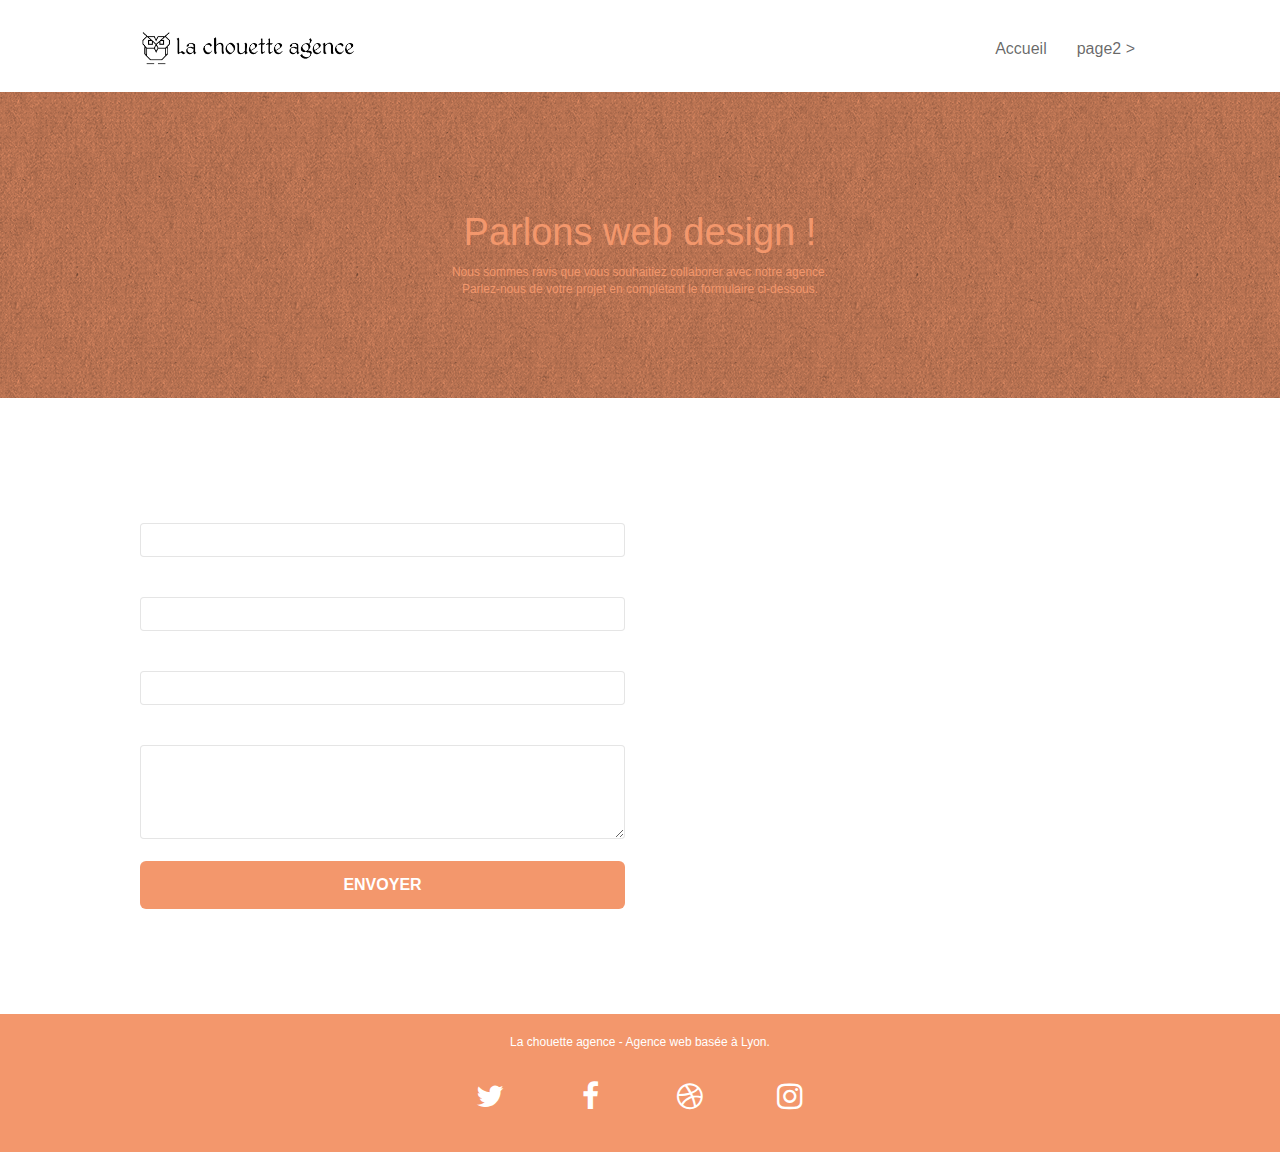
==== contact.html @ 70bfb751 "modification SEO" ====
<!doctype html>
<html lang="Default">
<head>
    <meta charset="utf-8">
    <meta name="keywords" content="">
    <meta name="description" content="Voici la page de contact pour nous envoyer un message.">
    <meta name="viewport" content="width=device-width, initial-scale=1.0, viewport-fit=cover">
    <link rel="shortcut icon" type="image/png" href="favicon.jpg">
    
	<link rel="stylesheet" type="text/css" href="./css/bootstrap.css">
	<link rel="stylesheet" type="text/css" href="style.css">
	<link rel="stylesheet" type="text/css" href="./css/font-awesome.css">
	<link rel="stylesheet" type="text/css" href="./css/et-line.css">
	
    
	<script src="./js/jquery-2.1.0.js"></script>
	<script src="./js/bootstrap.js"></script>
	<script src="./js/blocs.js"></script>
	<script src="./js/jqBootstrapValidation.js"></script>
	<script src="./js/formHandler.js"></script>
    <title>Contact</title>

    
<!-- Analytics -->
 
<!-- Analytics END -->
    
</head>
<body>
<!-- Principal conteneur -->
<div class="page-container">
    
<!-- bloc-0 -->
<header class="bloc bgc-white l-bloc " id="bloc-0">
	<div class="container bloc-sm">
		<nav class="navbar row">
			<div class="navbar-header">
				<a class="navbar-brand" href="index.html"><img src="img/la-chouette-agence.png" alt="atlanta web design logo" height="40" /></a>
				<button id="nav-toggle" type="button" class="ui-navbar-toggle navbar-toggle" data-toggle="collapse" data-target=".navbar-1">
					<span class="sr-only">Toggle navigation</span><span class="icon-bar"></span><span class="icon-bar"></span><span class="icon-bar"></span>
				</button>
			</div>
			<div class="collapse navbar-collapse navbar-1 special-dropdown-nav">
				<ul class="site-navigation nav navbar-nav">
					<li>
						<a href="index.html">Accueil</a>
					</li>
					<li>
					</li>
					<li>
						<a href="page2.html">page2 &gt;</a>
					</li>
				</ul>
			</div>
		</nav>
	</div>
</header>
<!-- bloc-0 END -->

<!-- bloc-6 -->
<section class="bloc bg-dots-bg bg-repeat bgc-atomic-tangerine d-bloc bloc-bg-texture texture-paper" id="bloc-6">
	<div class="container bloc-lg">
		<div class="row">
			<div class="col-sm-12">
				<h1 class="text-center hero-bloc-text tc-white">
					Parlons web design !
				</h1>
				<p class="text-center mg-lg tc-white tight-width-whitespace">
					Nous sommes ravis que vous souhaitiez collaborer avec notre agence.<br>
					Parlez-nous de votre projet en complétant le formulaire ci-dessous.
				</p>
			</div>
		</div>
	</div>
</section>
<!-- bloc-6 END -->

<!-- bloc-7 -->
<section class="bloc bgc-white l-bloc" id="bloc-7">
	<div class="container bloc-lg">
		<div class="row">
			<div class="col-sm-6">
				<form id="form_1" novalidate success-msg="Your message has been sent." fail-msg="Sorry it seems that our mail server is not responding, Sorry for the inconvenience!">
					<div class="form-group">
						<label>
							Nom
						</label>
						<input id="name" class="form-control" required />
					</div>
					<div class="form-group">
						<label>
							Adresse email
						</label>
						<input id="email" class="form-control" type="email" required />
					</div>
					<div class="form-group">
						<label>
							Comment nous avez-vous connu ?
						</label>
						<input class="form-control" type="email" required id="input_504" />
					</div>
					<div class="form-group">
						<label>
							Brief de votre projet (Ajoutez autant de détails que nécessaire)<br>
						</label><textarea id="message" class="form-control" rows="4" cols="50" required></textarea>
					</div> 
					<button class="bloc-button btn btn-lg btn-block cta-hero btn-atomic-tangerine" type="submit">
						Envoyer
					</button>
				</form>
			</div>
			<div class="col-sm-6">
				<p>
					contact@lachouetteagence.com<br>2 place Sathonay 69001 Lyon<br>Ouvert de 9h à 18h, du lundi au vendredi<br>
				</p>
			</div>
		</div>
	</div>
</section>
<!-- bloc-7 END -->

<!-- ScrollToTop Button -->
<a class="bloc-button btn btn-d scrollToTop" onclick="scrollToTarget('1')"><span class="fa fa-chevron-up"></span></a>
<!-- ScrollToTop Button END-->


<!-- Footer - bloc-8 -->
<footer class="bloc bgc-atomic-tangerine d-bloc" id="bloc-8">
	<div class="container bloc-sm">
		<div class="row">
			<div class="col-sm-12">
				<p class="text-center white">
					La chouette agence - Agence web basée à Lyon.<br>
				</p>
				<div class="row row-no-gutters social">
					<div class="col-sm-3">
						<div class="text-center">
							<a class="social" href="index.html"><span class="fa fa-twitter icon-md"></span></a>
						</div>
					</div>
					<div class="col-sm-3">
						<div class="text-center">
							<a class="social" href="index.html"><span class="fa fa-facebook icon-md"></span></a>
						</div>
					</div>
					<div class="col-sm-3">
						<div class="text-center">
							<a class="social" href="index.html"><span class="fa fa-dribbble icon-md"></span></a>
						</div>
					</div>
					<div class="col-sm-3">
						<div class="text-center">
							<a class="social" href="index.html"><span class="fa fa-instagram icon-md"></span></a>
						</div>
					</div>
				</div>
			</div>
		</div>
	</div>
</footer>
<!-- Footer - bloc-8 END -->

</div>
<!-- Principal conteneur END -->
    

</body>
</html>
---- style.css ----
body {
    margin: 0;
    padding: 0;
    background: #FFF;
    overflow-x: hidden;
    -webkit-font-smoothing: antialiased;
    -moz-osx-font-smoothing: grayscale;
}

a,
button {
    transition: all .3s ease-in-out;
    outline: none!important;
}

a:hover {
    text-decoration: none;
    cursor: pointer;
}

#page-loading-blocs-notifaction {
    position: fixed;
    top: 0;
    bottom: 0;
    width: 100%;
    z-index: 100000;
    background: #FFFFFF url("img/pageload-spinner.gif") no-repeat center center;
}

.bloc {
    width: 100%;
    clear: both;
    background: 50% 50% no-repeat;
    padding: 0 50px;
    -webkit-background-size: cover;
    -moz-background-size: cover;
    -o-background-size: cover;
    background-size: cover;
    position: relative;
}

.bloc .container {
    padding-left: 0;
    padding-right: 0;
}

.bloc-lg {
    padding: 100px 50px;
}

.bloc-md {
    padding: 50px;
}

.bloc-sm {
    padding: 20px 50px;
}

.bg-center,
.bg-l-edge,
.bg-r-edge,
.bg-t-edge,
.bg-b-edge,
.bg-tl-edge,
.bg-bl-edge,
.bg-tr-edge,
.bg-br-edge,
.bg-repeat {
    -webkit-background-size: auto!important;
    -moz-background-size: auto!important;
    -o-background-size: auto!important;
    background-size: auto!important;
}

.bg-repeat {
    background: repeat;
}

.bg-t-edge {
    background: top no-repeat;
}

.bloc-bg-texture::before {
    content: "";
    background-size: 2px 2px;
    position: absolute;
    top: 0;
    bottom: 0;
    left: 0;
    right: 0;
}

.texture-paper::before {
    background: url("img/texture-paper.png");
    background-size: 280px 280px;
}

.b-parallax {
    background-attachment: fixed;
}

.d-bloc {
    color: rgba(255, 255, 255, .7);
}

.d-bloc button:hover {
    color: rgba(255, 255, 255, .9);
}

.d-bloc .icon-round,
.d-bloc .icon-square,
.d-bloc .icon-rounded,
.d-bloc .icon-semi-rounded-a,
.d-bloc .icon-semi-rounded-b {
    border-color: rgba(255, 255, 255, .9);
}

.d-bloc .divider-h span {
    border-color: rgba(255, 255, 255, .2);
}

.d-bloc .a-btn,
.d-bloc .navbar a,
.d-bloc .navbar-brand,
.d-bloc a .icon-sm,
.d-bloc a .icon-md,
.d-bloc a .icon-lg,
.d-bloc a .icon-xl,
.d-bloc h1 a,
.d-bloc h2 a,
.d-bloc h3 a,
.d-bloc h4 a,
.d-bloc h5 a,
.d-bloc h6 a,
.d-bloc p a {
    color: rgb(255, 255, 255);
}

.d-bloc .a-btn:hover,
.d-bloc .navbar a:hover,
.d-bloc .navbar-brand:hover,
.d-bloc a:hover .icon-sm,
.d-bloc a:hover .icon-md,
.d-bloc a:hover .icon-lg,
.d-bloc a:hover .icon-xl,
.d-bloc h1 a:hover,
.d-bloc h2 a:hover,
.d-bloc h3 a:hover,
.d-bloc h4 a:hover,
.d-bloc h5 a:hover,
.d-bloc h6 a:hover,
.d-bloc p a:hover {
    color: rgba(255, 255, 255, 1);
}

.d-bloc .navbar-toggle .icon-bar {
    background: rgba(255, 255, 255, 1);
}

.d-bloc .btn-wire,
.d-bloc .btn-wire:hover {
    color: rgba(255, 255, 255, 1);
    border-color: rgba(255, 255, 255, 1);
}

.d-bloc .panel {
    color: rgba(0, 0, 0, .5);
}

.d-bloc .panel button:hover {
    color: rgba(0, 0, 0, .7);
}

.d-bloc .panel icon {
    border-color: rgba(0, 0, 0, .7);
}

.d-bloc .panel .divider-h span {
    border-color: rgba(0, 0, 0, .1);
}

.d-bloc .panel .a-btn {
    color: rgba(0, 0, 0, .6);
}

.d-bloc .panel .a-btn:hover {
    color: rgba(0, 0, 0, 1);
}

.d-bloc .panel .btn-wire,
.d-bloc .panel .btn-wire:hover {
    color: rgba(0, 0, 0, .7);
    border-color: rgba(0, 0, 0, .3);
}

.d-bloc .panel,
.l-bloc {
    color: rgba(0, 0, 0, .5);
}

.d-bloc .panel button:hover,
.l-bloc button:hover {
    color: rgba(0, 0, 0, .7);
}

.l-bloc .icon-round,
.l-bloc .icon-square,
.l-bloc .icon-rounded,
.l-bloc .icon-semi-rounded-a,
.l-bloc .icon-semi-rounded-b {
    border-color: rgba(0, 0, 0, .7);
}

.d-bloc .panel .divider-h span,
.l-bloc .divider-h span {
    border-color: rgba(0, 0, 0, .1);
}

.d-bloc .panel .a-btn,
.l-bloc .a-btn,
.l-bloc .navbar a,
.l-bloc .navbar-brand,
.l-bloc a .icon-sm,
.l-bloc a .icon-md,
.l-bloc a .icon-lg,
.l-bloc a .icon-xl,
.l-bloc h1 a,
.l-bloc h2 a,
.l-bloc h3 a,
.l-bloc h4 a,
.l-bloc h5 a,
.l-bloc h6 a,
.l-bloc p a {
    color: rgba(0, 0, 0, .6);
}

.d-bloc .panel .a-btn:hover,
.l-bloc .a-btn:hover,
.l-bloc .navbar a:hover,
.l-bloc .navbar-brand:hover,
.l-bloc a:hover .icon-sm,
.l-bloc a:hover .icon-md,
.l-bloc a:hover .icon-lg,
.l-bloc a:hover .icon-xl,
.l-bloc h1 a:hover,
.l-bloc h2 a:hover,
.l-bloc h3 a:hover,
.l-bloc h4 a:hover,
.l-bloc h5 a:hover,
.l-bloc h6 a:hover,
.l-bloc p a:hover {
    color: rgba(0, 0, 0, 1);
}

.l-bloc .navbar-toggle .icon-bar {
    color: rgba(0, 0, 0, .6);
}

.d-bloc .panel .btn-wire,
.d-bloc .panel .btn-wire:hover,
.l-bloc .btn-wire,
.l-bloc .btn-wire:hover {
    color: rgba(0, 0, 0, .7);
    border-color: rgba(0, 0, 0, .3);
}

.voffset {
    margin-top: 30px;
}

.voffset-lg {
    margin-top: 80px;
}

.row-no-gutters {
    margin-right: 0;
    margin-left: 0;
}

.row.row-no-gutters > [class^="col-"],
.row.row-no-gutters > [class*=" col-"] {
    padding-right: 0;
    padding-left: 0;
}

#bloc-1-hero h1 {
    font-size: 32px;
}

.navbar {
    margin-bottom: 0;
    z-index: 1;
}

.navbar-brand {
    height: auto;
    padding: 3px 15px;
    font-size: 25px;
    font-weight: normal;
    font-weight: 600;
    line-height: 44px;
}

.navbar-brand img {
    max-height: 200px;
    margin: 0 5px 0 0;
    display: inline;
}

.navbar-brand img[src$=svg] {
    min-width: 100px;
}

.nav-center .navbar-brand img {
    margin: 0;
}

.navbar .nav {
    padding-top: 2px;
    margin-right: -16px;
    float: right;
    z-index: 1;
}

.nav > li {
    float: left;
    margin-top: 4px;
    font-size: 16px;
}

.navbar-nav .open .dropdown-menu > li > a {
    text-align: inherit;
}

.nav > li a:hover,
.nav > li a:focus {
    background: transparent;
}

.navbar-toggle {
    margin: 10px 10px 0 0;
    border: 0px;
}

.navbar-toggle:hover {
    background: transparent!important;
}

.navbar-toggle .icon-bar {
    background-color: rgba(0, 0, 0, .5);
    width: 26px;
}

.nav-invert .navbar .nav {
    float: left;
}

.nav-invert .navbar-header,
.nav-invert .navbar-brand {
    float: right;
    position: relative;
    z-index: 2;
}

@media (min-width: 768px) {
    .site-navigation {
        position: absolute;
        top: 50%;
        right: 20px;
        transform: translate(0, -50%);
        -webkit-transform: translateY(-50%);
    }
    .nav > li .dropdown-menu a,
    .nav > li .dropdown-menu a:hover {
        color: #484848;
    }
    .nav-invert .site-navigation {
        left: 0;
        right: 0;
    }
    .nav-center {
        text-align: center;
    }
    .nav-center .navbar-header {
        width: 100%;
    }
    .nav-center .navbar-header,
    .nav-center .navbar-brand,
    .nav-center .nav > li {
        float: none;
        display: inline-block;
    }
    .nav-center .site-navigation {
        position: relative;
        width: 100%;
        right: 0;
        margin-right: 0px;
        margin-top: 20px;
    }
    .nav-center.mini-nav .navbar-toggle {
        float: none;
        margin: 10px auto 0;
    }
}

.nav > li > .dropdown a {
    background: none!important;
    display: block;
    padding: 14px 15px;
}

nav .caret {
    margin: 0 5px;
}

.dropdown-menu .dropdown-menu {
    top: -8px;
    left: 100%;
}

.dropdown-menu .dropmenu-flow-right {
    top: 100%;
    left: 0;
    margin-left: -1px;
    border-top-left-radius: 0;
    border-top-right-radius: 0;
}

.dropdown-menu .dropdown span {
    border: 4px solid black;
    border-top-color: transparent;
    border-right-color: transparent;
    border-bottom-color: transparent;
    margin: 6px -5px 0 0!important;
    float: right;
}

.mg-md {
    margin-top: 10px;
    margin-bottom: 20px;
}

.mg-lg {
    margin-top: 10px;
    margin-bottom: 40px;
}

.btn {
    margin: 0 5px 5px 0;
}

.btn.pull-right {
    margin: 0 0 5px 5px;
}

.btn-d,
.btn-d:hover,
.btn-d:focus {
    color: #FFF;
    background: rgba(0, 0, 0, .3);
}

button {
    outline: none!important;
}

.btn-rd {
    border-radius: 40px;
}

.btn-clean {
    border: 1px solid rgba(0, 0, 0, .08);
    border-bottom-color: rgba(0, 0, 0, .1);
    text-shadow: 0 1px 0 rgba(0, 0, 1, .1);
    box-shadow: 0 1px 3px rgba(0, 0, 1, .25), inset 0 1px 0 0 rgba(255, 255, 255, .15);
}

.icon-md {
    font-size: 30px!important;
}

.icon-lg {
    font-size: 60px!important;
}

.sm-shadow {
    text-shadow: 0 1px 2px rgba(0, 0, 0, .3);
}

.panel-sq,
.panel-sq .panel-heading,
.panel-sq .panel-footer {
    border-radius: 0;
}

.panel-rd {
    border-radius: 30px;
}

.panel-rd .panel-heading {
    border-radius: 29px 29px 0 0;
}

.panel-rd .panel-footer {
    border-radius: 0 0 29px 29px;
}

.form-control {
    border-color: rgba(0, 0, 0, .1);
    box-shadow: none;
}

.scrollToTop {
    width: 40px;
    height: 40px;
    position: fixed;
    bottom: 20px;
    right: 20px;
    opacity: 0;
    z-index: 500;
    transition: all .3s ease-in-out;
}

.scrollToTop span {
    margin-top: 6px;
}

.showScrollTop {
    font-size: 14px;
    opacity: 1;
}

a[data-lightbox] {
    position: relative;
    display: block;
    text-align: center;
}

a[data-lightbox]:hover::before {
    content: "+";
    font-family: "HelveticaNeue-Light", "Helvetica Neue Light", "Helvetica Neue", Helvetica, Arial;
    font-size: 32px;
    width: 50px;
    height: 50px;
    margin-left: -25px;
    border-radius: 50%;
    background: rgba(0, 0, 0, .6);
    color: #FFF;
    font-weight: 100;
    z-index: 1;
    position: absolute;
    top: 50%;
    transform: translateY(-50%);
    -webkit-transform: translateY(-50%);
}

a[data-lightbox]:hover img {
    opacity: 0.6;
    -webkit-animation-fill-mode: none;
    animation-fill-mode: none;
}

#lightbox-modal {
    display: flex;
    align-items: center;
}

#lightbox-modal .modal-dialog {
    width: 90%;
    max-width: 900px;
    margin: 0 auto 0;
}

#lightbox-modal .modal-dialog img {
    max-height: 90vh;
    margin: 0 auto;
}

.lightbox-caption {
    padding: 20px;
    color: #FFF;
    background: rgba(0, 0, 0, .5);
    position: absolute;
    left: 15px;
    right: 15px;
    bottom: 5px;
}

.close-lightbox {
    color: #FFF;
    font-size: 30px;
    position: absolute;
    top: 20px;
    right: 20px;
    z-index: 20;
    background: rgba(0, 0, 0, .5);
    border: none;
    line-height: 30px;
    padding: 0 9px 5px;
    opacity: 0.3;
}

.close-lightbox:hover,
.next-lightbox:hover,
.prev-lightbox:hover {
    opacity: 1.0;
    color: #FFF;
}

.next-lightbox,
.prev-lightbox {
    font-size: 20px;
    color: rgba(255, 255, 255, .9);
    background: rgba(0, 0, 0, .5);
    transition: all .2s ease-in-out;
    position: absolute;
    top: 45%;
    z-index: 1;
    opacity: 0.4;
}

.next-lightbox {
    padding: 6px 8px 1px 13px;
    right: 25px;
}

.prev-lightbox {
    padding: 6px 13px 1px 10px;
    left: 25px;
}

.snapshot-lb .modal-body {
    padding-bottom: 45px;
}

.snapshot-lb .lightbox-caption {
    padding: 0;
    color: rgba(0, 0, 0, .5);
    background: none;
}

h1,
h2,
h3,
h4,
h5,
h6,
p,
label,
.btn,
a {
    font-family: "helvetica";
    font-weight: 400;
    color: #ffffff;
}

.container {
    max-width: 1000px;
}

.hero-bloc-text {
    font-size: 38px;
}

.hero-bloc-text-sub {
    font-size: 36px;
}

.statement-bloc-text {
    line-height: 26px;
    font-style: italic;
    font-size: 20px;
    text-align: center;
    font-weight: lighter;
    max-width: 520px;
    margin: auto auto auto auto;
}

p {
    font-size: 12px;
}

.tight-width-whitespace {
    max-width: 600px;
    margin: auto auto auto auto;
}

.h1 {
    font-size: 20px;
    font-family: "Open Sans";
}

.cta-hero {
    margin-top: 22px;
    color: #FFFFFF!important;
    text-transform: uppercase;
    padding: 12px 28px 12px 28px;
    font-size: 16px;
    font-weight: 700;
}

.social {
    max-width: 400px;
    margin: auto auto auto auto;
}

h2 {
    font-size: 22px;
    line-height: 1.4em;
}

h3 {
    font-size: 15px;
    text-transform: uppercase;
    font-weight: 700;
    color: #333333!important;
}

.med-width-whitespace {
    max-width: 800px;
    margin: auto auto auto auto;
    box-shadow: 0px 0px 0px #000000;
}

h1 {
    color: #333333!important;
}

h4 {
    color: #333333!important;
}

.icons {
    margin-bottom: 14px;
    margin-top: 24px;
}

.white {
    color: #FFFFFF!important;
}

.portfolio-thumb {
    margin-bottom: 24px;
}

.portfolio-row {
    margin-bottom: 44px;
    margin-top: 50px;
}

.avatar {
    box-shadow: 0px 4px 9px rgba(0, 0, 0, 0.3);
}

.black-background {
    background-color: rgba(165, 147, 99, 0.7);
    padding: 40px 40px 40px 40px;
}

.bold-link {
    font-weight: 900;
    text-decoration: underline!important;
}

.bgc-white {
    background-color: #FFFFFF;
}

.bgc-dark-slate-blue {
    background-color: #364577;
}

.bgc-atomic-tangerine {
    background-color: #F3976C;
}

.tc-white {
    color: #F3976C!important;
}

.btn-atomic-tangerine {
    background: #F3976C;
    color: #FFFFFF!important;
}

.btn-atomic-tangerine:hover {
    background: #c27956!important;
    color: #FFFFFF!important;
}

.ltc-white {
    color: #FFFFFF!important;
}

.ltc-white:hover {
    color: #cccccc!important;
}

.ltc-atomic-tangerine {
    color: #F3976C!important;
}

.ltc-atomic-tangerine:hover {
    color: #c27956!important;
}

.icon-dark-slate-blue {
    color: #364577!important;
    border-color: #364577!important;
}

.bg-dots-bg {
    background-image: url("img/dots-bg.png");
}

.bg-lines-h2-bg {
    background-image: url("img/lines-h2-bg.png");
}

.bg-banniere {
    background-image: url("img/la-chouette-agence-banniere.jpg");
}

.bg-presentation {
    background-image: url("img/image-de-presentation.bmp");
}

@media (max-width: 1024px) {
    .bloc {
        padding-left: 20px;
        padding-right: 20px;
    }
    .bloc.full-width-bloc,
    .bloc-tile-2.full-width-bloc .container,
    .bloc-tile-3.full-width-bloc .container,
    .bloc-tile-4.full-width-bloc .container {
        padding-left: 0;
        padding-right: 0;
    }
}

@media (max-width: 992px) and (min-width: 768px) {
    .navbar .nav {
        max-width: 80%
    }
    .nav-center.navbar .nav {
        max-width: 100%
    }
}

@media only screen and (min-device-width: 768px) and (max-device-width: 1024px) and (orientation: landscape) {
    .b-parallax {
        background-attachment: scroll;
    }
}

@media only screen and (min-device-width: 1024px) and (max-device-width: 1366px) and (-webkit-min-device-pixel-ratio: 1.5) {
    .b-parallax {
        background-attachment: scroll;
    }
}

@media (max-width: 991px) {
    .container {
        width: 100%;
    }
    .b-parallax {
        background-attachment: scroll;
    }
    .page-container,
    #hero-bloc {
        overflow-x: hidden;
        position: relative;
    }
    .bloc {
        padding-left: constant(safe-area-inset-left);
        padding-right: constant(safe-area-inset-right);
    }
    .bloc-group,
    .bloc-group .bloc {
        display: block;
        width: 100%;
    }
    .bloc-fill-screen .fill-bloc-top-edge,
    .bloc-fill-screen .fill-bloc-bottom-edge {
        padding: 0 20px;
        padding-left: constant(safe-area-inset-left);
        padding-right: constant(safe-area-inset-right);
    }
}

@media (max-width: 767px) {
    .page-container {
        overflow-x: hidden;
        position: relative;
    }
    h1,
    h2,
    h3,
    h4,
    h5,
    h6,
    p,
    #disqus_thread {
        padding-left: 10px!important;
        padding-right: 10px!important;
    }
    .b-parallax {
        background-attachment: scroll;
    }
    .navbar .nav {
        padding-top: 0;
        border-top: 1px solid rgba(0, 0, 0, .2);
        float: none!important;
    }
    .navbar.row {
        margin-left: 0;
        margin-right: 0;
    }
    .site-navigation {
        position: inherit;
        transform: none;
        -webkit-transform: none;
        -ms-transform: none;
    }
    .nav > li {
        margin-top: 0;
        border-bottom: 1px solid rgba(0, 0, 0, .1);
        background: rgba(0, 0, 0, .05);
        text-align: left;
        padding-left: 15px;
        width: 100%;
    }
    .nav > li:hover {
        background: rgba(0, 0, 0, .08);
    }
    .dropdown .dropdown a .caret {
        float: none;
        margin: 5px 0 0 10px!important;
        border: 4px solid black;
        border-bottom-color: transparent;
        border-right-color: transparent;
        border-left-color: transparent;
    }
    #hero-bloc .navbar .nav {
        background: rgba(0, 0, 0, .8);
    }
    #hero-bloc .navbar .nav a {
        color: rgba(255, 255, 255, .6);
    }
    .hero {
        padding: 50px 0;
    }
    .hero-nav {
        left: -1px;
        right: -1px;
    }
    .navbar-collapse {
        padding: 0;
        overflow-x: hidden;
        -webkit-box-shadow: none;
        box-shadow: none;
    }
    .navbar-brand img {
        max-height: 40px;
        width: auto;
    }
    .nav-invert .navbar-header {
        float: none;
        width: 100%;
    }
    .nav-invert .navbar-toggle {
        float: left;
        margin-left: 10px;
    }
    .bloc {
        padding-left: 0;
        padding-right: 0;
    }
    .bloc-xxl,
    .bloc-xl,
    .bloc-lg {
        padding: 40px 0;
    }
    .bloc-sm,
    .bloc-md {
        padding-left: 0;
        padding-right: 0;
    }
    .bloc-tile-2 .container,
    .bloc-tile-3 .container,
    .bloc-tile-4 .container,
    .bloc-fill-screen .fill-bloc-top-edge,
    .bloc-fill-screen .fill-bloc-bottom-edge {
        padding-left: 0;
        padding-right: 0;
    }
    .a-block {
        padding: 0 10px;
    }
    .btn-dwn {
        display: none;
    }
    .voffset {
        margin-top: 5px;
    }
    .voffset-md {
        margin-top: 20px;
    }
    .voffset-lg {
        margin-top: 30px;
    }
    form {
        padding: 5px;
    }
    .close-lightbox {
        display: inline-block;
    }
    .blocsapp-device-iphone5 {
        background-size: 216px 425px;
        padding-top: 60px;
        width: 216px;
        height: 425px;
    }
    .blocsapp-device-iphone5 img {
        width: 180px;
        height: 320px;
    }
}

@media (max-width: 400px) {
    .bloc {
        padding-left: 0;
        padding-right: 0;
    }
}

@media (max-width: 767px) {
    .bloc-mob-center-text {
        text-align: center;
    }
}

#bloc-8 a{
    display: block;
    padding: 20px;
    min-width: 48px;
    min-height: 48px;
}
blockquote>p{
    color: #000000;
    font-family: "helvetica";
    font-size: 20px;
    font-style: italic;
    margin-left: 200px;
    margin-right: 200px;
}
figcaption{
    margin-bottom: 30px;
}
---- css/et-line.css ----
@font-face {
    font-family: et-line;
    src: url(../fonts/et-line.eot);
    src: url(../fonts/et-line.eot?#iefix) format('embedded-opentype'), url(../fonts/et-line.woff) format('woff'), url(../fonts/et-line.ttf) format('truetype'), url(../fonts/et-line.svg#et-line) format('svg');
    font-weight: 400;
    font-style: normal
}

.et-icon-adjustments,
.et-icon-alarmclock,
.et-icon-anchor,
.et-icon-aperture,
.et-icon-attachment,
.et-icon-bargraph,
.et-icon-basket,
.et-icon-beaker,
.et-icon-bike,
.et-icon-book-open,
.et-icon-briefcase,
.et-icon-browser,
.et-icon-calendar,
.et-icon-camera,
.et-icon-caution,
.et-icon-chat,
.et-icon-circle-compass,
.et-icon-clipboard,
.et-icon-clock,
.et-icon-cloud,
.et-icon-compass,
.et-icon-desktop,
.et-icon-dial,
.et-icon-document,
.et-icon-documents,
.et-icon-download,
.et-icon-dribbble,
.et-icon-edit,
.et-icon-envelope,
.et-icon-expand,
.et-icon-facebook,
.et-icon-flag,
.et-icon-focus,
.et-icon-gears,
.et-icon-genius,
.et-icon-gift,
.et-icon-global,
.et-icon-globe,
.et-icon-googleplus,
.et-icon-grid,
.et-icon-happy,
.et-icon-hazardous,
.et-icon-heart,
.et-icon-hotairballoon,
.et-icon-hourglass,
.et-icon-key,
.et-icon-laptop,
.et-icon-layers,
.et-icon-lifesaver,
.et-icon-lightbulb,
.et-icon-linegraph,
.et-icon-linkedin,
.et-icon-lock,
.et-icon-magnifying-glass,
.et-icon-map,
.et-icon-map-pin,
.et-icon-megaphone,
.et-icon-mic,
.et-icon-mobile,
.et-icon-newspaper,
.et-icon-notebook,
.et-icon-paintbrush,
.et-icon-paperclip,
.et-icon-pencil,
.et-icon-phone,
.et-icon-picture,
.et-icon-pictures,
.et-icon-piechart,
.et-icon-presentation,
.et-icon-pricetags,
.et-icon-printer,
.et-icon-profile-female,
.et-icon-profile-male,
.et-icon-puzzle,
.et-icon-quote,
.et-icon-recycle,
.et-icon-refresh,
.et-icon-ribbon,
.et-icon-rss,
.et-icon-sad,
.et-icon-scissors,
.et-icon-scope,
.et-icon-search,
.et-icon-shield,
.et-icon-speedometer,
.et-icon-strategy,
.et-icon-streetsign,
.et-icon-tablet,
.et-icon-target,
.et-icon-telescope,
.et-icon-toolbox,
.et-icon-tools,
.et-icon-tools-2,
.et-icon-trophy,
.et-icon-tumblr,
.et-icon-twitter,
.et-icon-upload,
.et-icon-video,
.et-icon-wallet,
.et-icon-wine {
    font-family: et-line;
    speak: none;
    font-style: normal;
    font-weight: 400;
    font-variant: normal;
    text-transform: none;
    line-height: 1;
    -webkit-font-smoothing: antialiased;
    -moz-osx-font-smoothing: grayscale;
    display: inline-block
}

.et-icon-mobile:before {
    content: "\e000"
}

.et-icon-laptop:before {
    content: "\e001"
}

.et-icon-desktop:before {
    content: "\e002"
}

.et-icon-tablet:before {
    content: "\e003"
}

.et-icon-phone:before {
    content: "\e004"
}

.et-icon-document:before {
    content: "\e005"
}

.et-icon-documents:before {
    content: "\e006"
}

.et-icon-search:before {
    content: "\e007"
}

.et-icon-clipboard:before {
    content: "\e008"
}

.et-icon-newspaper:before {
    content: "\e009"
}

.et-icon-notebook:before {
    content: "\e00a"
}

.et-icon-book-open:before {
    content: "\e00b"
}

.et-icon-browser:before {
    content: "\e00c"
}

.et-icon-calendar:before {
    content: "\e00d"
}

.et-icon-presentation:before {
    content: "\e00e"
}

.et-icon-picture:before {
    content: "\e00f"
}

.et-icon-pictures:before {
    content: "\e010"
}

.et-icon-video:before {
    content: "\e011"
}

.et-icon-camera:before {
    content: "\e012"
}

.et-icon-printer:before {
    content: "\e013"
}

.et-icon-toolbox:before {
    content: "\e014"
}

.et-icon-briefcase:before {
    content: "\e015"
}

.et-icon-wallet:before {
    content: "\e016"
}

.et-icon-gift:before {
    content: "\e017"
}

.et-icon-bargraph:before {
    content: "\e018"
}

.et-icon-grid:before {
    content: "\e019"
}

.et-icon-expand:before {
    content: "\e01a"
}

.et-icon-focus:before {
    content: "\e01b"
}

.et-icon-edit:before {
    content: "\e01c"
}

.et-icon-adjustments:before {
    content: "\e01d"
}

.et-icon-ribbon:before {
    content: "\e01e"
}

.et-icon-hourglass:before {
    content: "\e01f"
}

.et-icon-lock:before {
    content: "\e020"
}

.et-icon-megaphone:before {
    content: "\e021"
}

.et-icon-shield:before {
    content: "\e022"
}

.et-icon-trophy:before {
    content: "\e023"
}

.et-icon-flag:before {
    content: "\e024"
}

.et-icon-map:before {
    content: "\e025"
}

.et-icon-puzzle:before {
    content: "\e026"
}

.et-icon-basket:before {
    content: "\e027"
}

.et-icon-envelope:before {
    content: "\e028"
}

.et-icon-streetsign:before {
    content: "\e029"
}

.et-icon-telescope:before {
    content: "\e02a"
}

.et-icon-gears:before {
    content: "\e02b"
}

.et-icon-key:before {
    content: "\e02c"
}

.et-icon-paperclip:before {
    content: "\e02d"
}

.et-icon-attachment:before {
    content: "\e02e"
}

.et-icon-pricetags:before {
    content: "\e02f"
}

.et-icon-lightbulb:before {
    content: "\e030"
}

.et-icon-layers:before {
    content: "\e031"
}

.et-icon-pencil:before {
    content: "\e032"
}

.et-icon-tools:before {
    content: "\e033"
}

.et-icon-tools-2:before {
    content: "\e034"
}

.et-icon-scissors:before {
    content: "\e035"
}

.et-icon-paintbrush:before {
    content: "\e036"
}

.et-icon-magnifying-glass:before {
    content: "\e037"
}

.et-icon-circle-compass:before {
    content: "\e038"
}

.et-icon-linegraph:before {
    content: "\e039"
}

.et-icon-mic:before {
    content: "\e03a"
}

.et-icon-strategy:before {
    content: "\e03b"
}

.et-icon-beaker:before {
    content: "\e03c"
}

.et-icon-caution:before {
    content: "\e03d"
}

.et-icon-recycle:before {
    content: "\e03e"
}

.et-icon-anchor:before {
    content: "\e03f"
}

.et-icon-profile-male:before {
    content: "\e040"
}

.et-icon-profile-female:before {
    content: "\e041"
}

.et-icon-bike:before {
    content: "\e042"
}

.et-icon-wine:before {
    content: "\e043"
}

.et-icon-hotairballoon:before {
    content: "\e044"
}

.et-icon-globe:before {
    content: "\e045"
}

.et-icon-genius:before {
    content: "\e046"
}

.et-icon-map-pin:before {
    content: "\e047"
}

.et-icon-dial:before {
    content: "\e048"
}

.et-icon-chat:before {
    content: "\e049"
}

.et-icon-heart:before {
    content: "\e04a"
}

.et-icon-cloud:before {
    content: "\e04b"
}

.et-icon-upload:before {
    content: "\e04c"
}

.et-icon-download:before {
    content: "\e04d"
}

.et-icon-target:before {
    content: "\e04e"
}

.et-icon-hazardous:before {
    content: "\e04f"
}

.et-icon-piechart:before {
    content: "\e050"
}

.et-icon-speedometer:before {
    content: "\e051"
}

.et-icon-global:before {
    content: "\e052"
}

.et-icon-compass:before {
    content: "\e053"
}

.et-icon-lifesaver:before {
    content: "\e054"
}

.et-icon-clock:before {
    content: "\e055"
}

.et-icon-aperture:before {
    content: "\e056"
}

.et-icon-quote:before {
    content: "\e057"
}

.et-icon-scope:before {
    content: "\e058"
}

.et-icon-alarmclock:before {
    content: "\e059"
}

.et-icon-refresh:before {
    content: "\e05a"
}

.et-icon-happy:before {
    content: "\e05b"
}

.et-icon-sad:before {
    content: "\e05c"
}

.et-icon-facebook:before {
    content: "\e05d"
}

.et-icon-twitter:before {
    content: "\e05e"
}

.et-icon-googleplus:before {
    content: "\e05f"
}

.et-icon-rss:before {
    content: "\e060"
}

.et-icon-tumblr:before {
    content: "\e061"
}

.et-icon-linkedin:before {
    content: "\e062"
}

.et-icon-dribbble:before {
    content: "\e063"
}
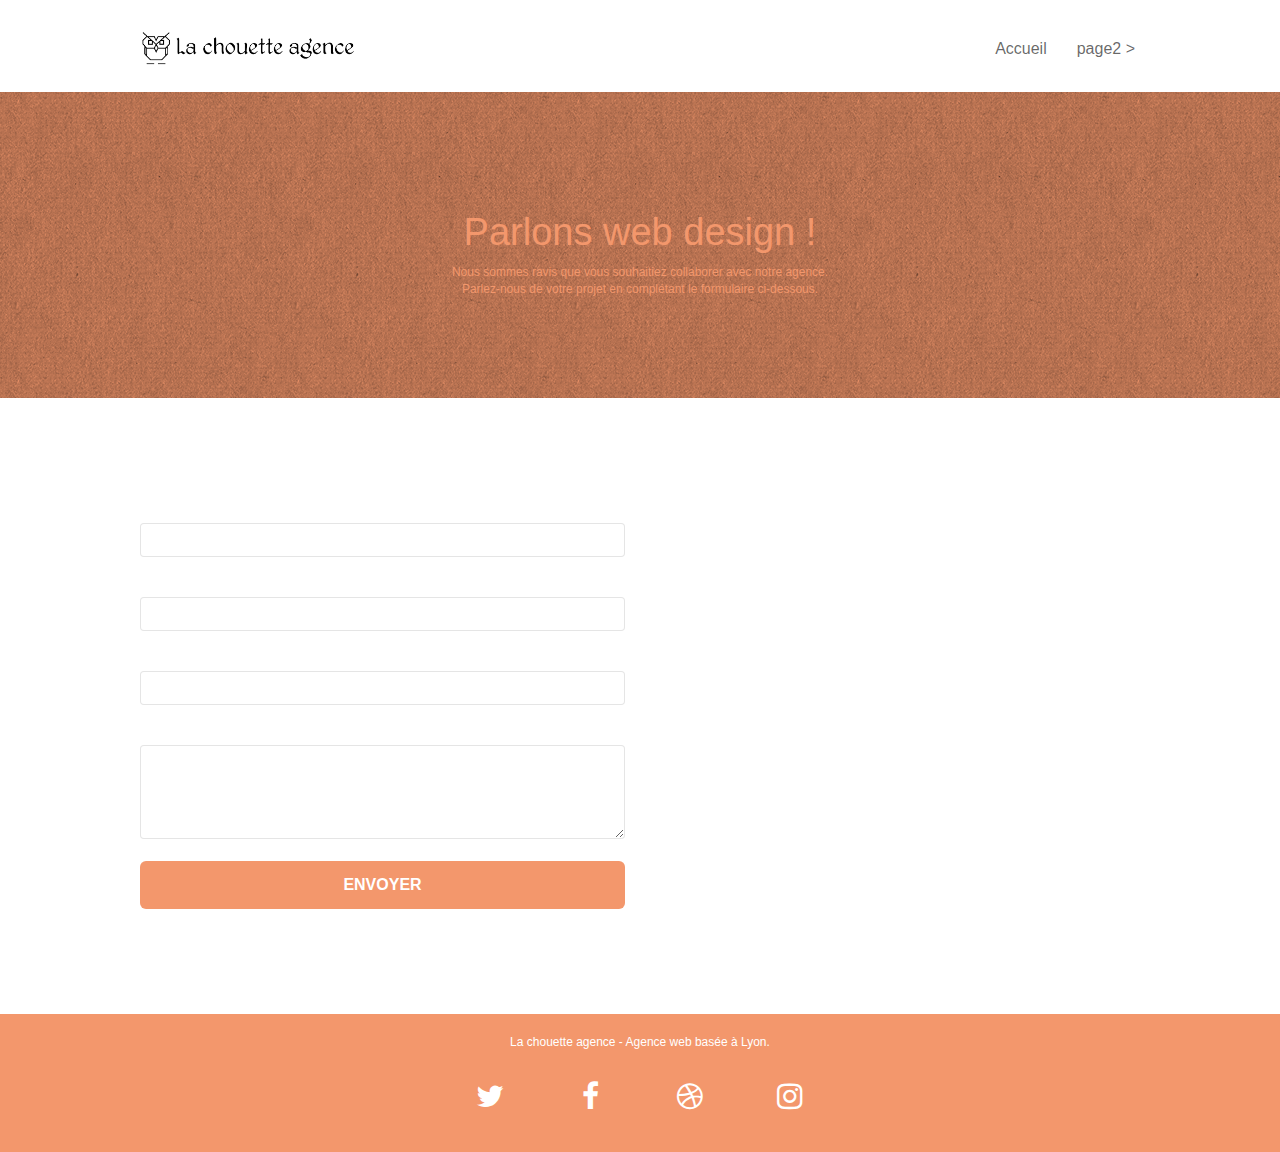
==== commit f914d55f: "modification SEO" ====
--- a/contact.html
+++ b/contact.html
@@ -1,5 +1,5 @@
 <!doctype html>
-<html lang="Default">
+<html lang="fr">
 <head>
     <meta charset="utf-8">
     <meta name="keywords" content="">
